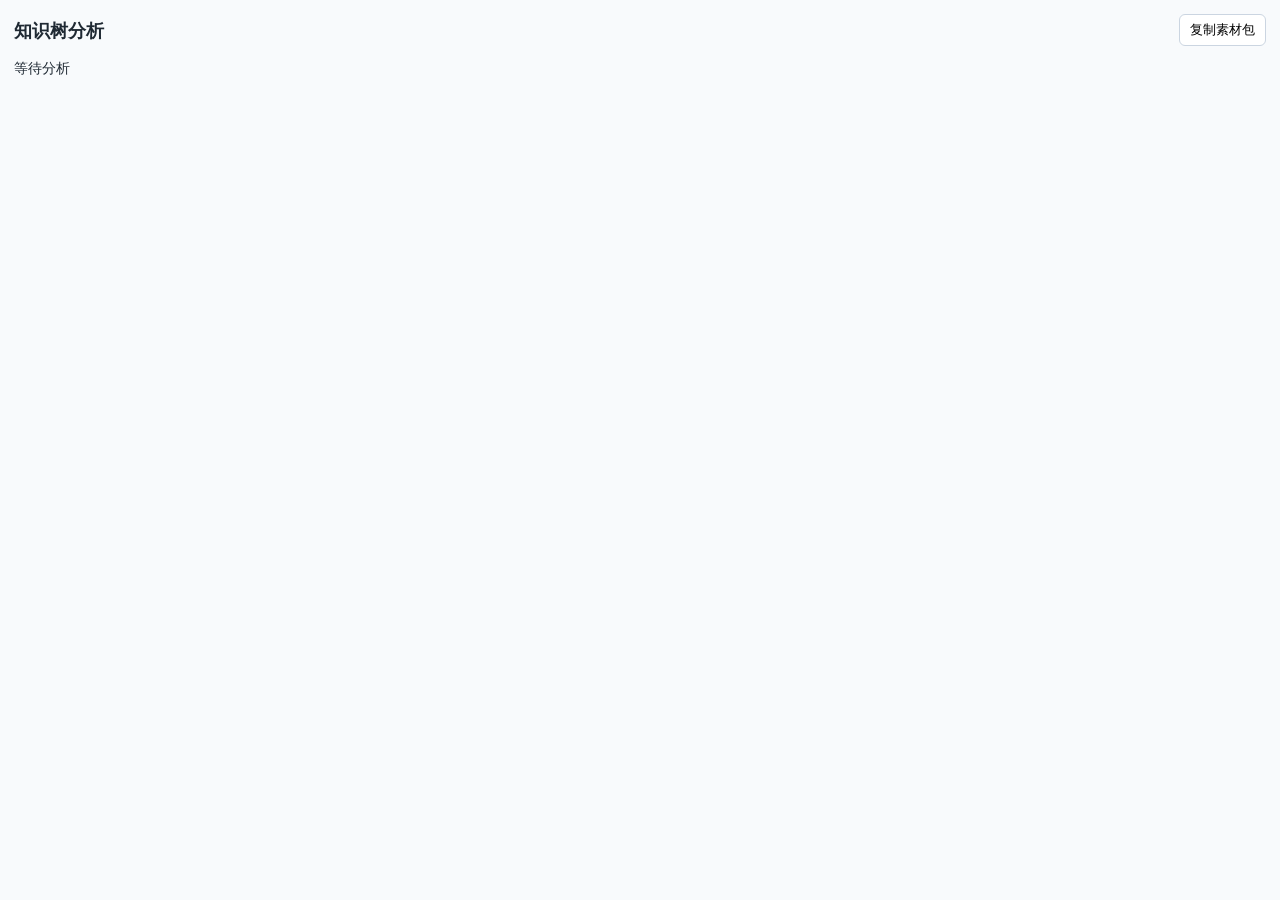
==== extension/sidebar.html @ bf49afdc "feat: knowledge tree + local API + browser extension + multi-account - knowledge tree: build/list/vi" ====
<!doctype html>
<html lang="zh-CN">
  <head>
    <meta charset="utf-8">
    <title>知识树分析</title>
    <link rel="stylesheet" href="sidebar.css">
  </head>
  <body>
    <main>
      <header>
        <h1>知识树分析</h1>
        <button id="copy">复制素材包</button>
      </header>
      <section id="status">等待分析</section>
      <section id="content"></section>
    </main>
    <script src="sidebar.js"></script>
  </body>
</html>
---- extension/sidebar.css ----
body {
  margin: 0;
  font: 14px/1.5 system-ui, -apple-system, BlinkMacSystemFont, "Segoe UI", sans-serif;
  color: #1f2933;
  background: #f8fafc;
}

main {
  padding: 14px;
}

header {
  display: flex;
  align-items: center;
  justify-content: space-between;
  gap: 8px;
  margin-bottom: 12px;
}

h1 {
  font-size: 18px;
  margin: 0;
}

button {
  border: 1px solid #cbd5e1;
  background: #ffffff;
  border-radius: 6px;
  padding: 6px 10px;
  cursor: pointer;
}

.card {
  background: #ffffff;
  border: 1px solid #e2e8f0;
  border-radius: 8px;
  padding: 10px;
  margin: 10px 0;
}

.muted {
  color: #64748b;
}

.risk-high {
  color: #b42318;
}

.risk-medium {
  color: #b54708;
}
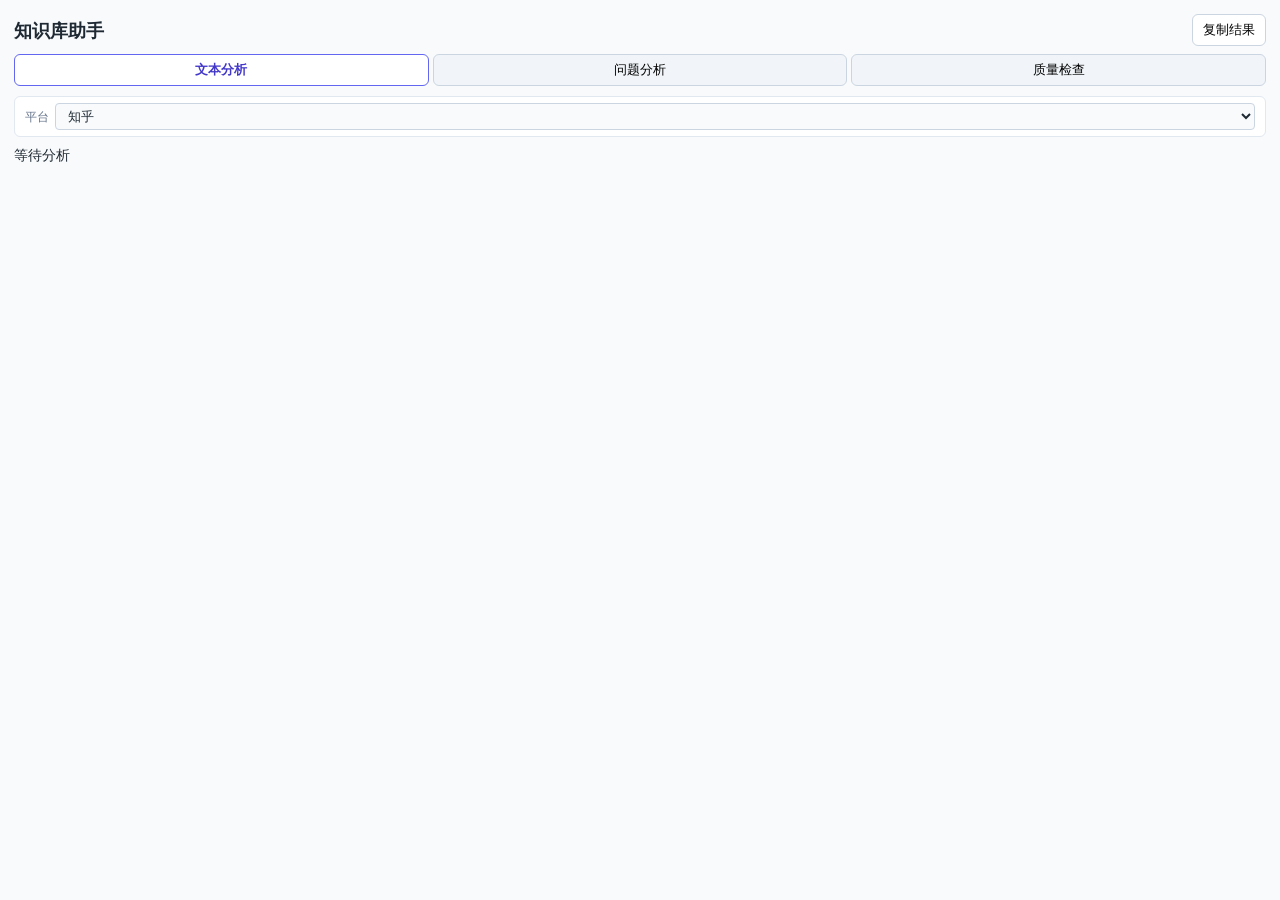
==== commit 3b9d0221: "feat: AI writing assistant with draft mode, platform adaptation, and quality check Add writing assis" ====
--- a/extension/sidebar.html
+++ b/extension/sidebar.html
@@ -2,17 +2,40 @@
 <html lang="zh-CN">
   <head>
     <meta charset="utf-8">
-    <title>知识树分析</title>
+    <title>知识库助手</title>
     <link rel="stylesheet" href="sidebar.css">
   </head>
   <body>
     <main>
       <header>
-        <h1>知识树分析</h1>
-        <button id="copy">复制素材包</button>
+        <h1>知识库助手</h1>
+        <button id="copy">复制结果</button>
       </header>
+      <nav id="tabs">
+        <button class="tab-button active" data-tab="selection">文本分析</button>
+        <button class="tab-button" data-tab="question">问题分析</button>
+        <button class="tab-button" data-tab="quality-check">质量检查</button>
+      </nav>
+      <section id="platform-bar">
+        <label for="platform-select" class="platform-label">平台</label>
+        <select id="platform-select" onchange="onPlatformChange()">
+          <option value="zhihu">知乎</option>
+          <option value="bilibili">B站</option>
+          <option value="xiaoyuzhou">小宇宙</option>
+        </select>
+      </section>
       <section id="status">等待分析</section>
       <section id="content"></section>
+      <section id="actions" style="display:none"></section>
+      <section id="tab-quality-check" class="tab-panel" style="display:none">
+        <p class="muted">检查草稿与知识库的相似度，避免过度引用。</p>
+        <textarea id="qc-text" class="qc-textarea" placeholder="粘贴或输入要检查的草稿文本..."></textarea>
+        <div class="qc-actions">
+          <button id="qc-from-editor-btn" class="action-btn secondary">从草稿导入</button>
+          <button id="qc-run-btn" class="action-btn primary">开始检查</button>
+        </div>
+        <div id="qc-result" style="display:none"></div>
+      </section>
     </main>
     <script src="sidebar.js"></script>
   </body>
--- a/extension/sidebar.css
+++ b/extension/sidebar.css
@@ -14,7 +14,7 @@
   align-items: center;
   justify-content: space-between;
   gap: 8px;
-  margin-bottom: 12px;
+  margin-bottom: 8px;
 }
 
 h1 {
@@ -28,8 +28,112 @@
   border-radius: 6px;
   padding: 6px 10px;
   cursor: pointer;
-}
-
+  font-size: 13px;
+}
+
+button:active { opacity: 0.7; }
+
+/* ── Platform bar ── */
+#platform-bar {
+  display: flex;
+  align-items: center;
+  gap: 6px;
+  margin-bottom: 8px;
+  padding: 6px 10px;
+  background: #ffffff;
+  border: 1px solid #e2e8f0;
+  border-radius: 6px;
+}
+
+.platform-label {
+  font-size: 12px;
+  font-weight: 500;
+  color: #64748b;
+  white-space: nowrap;
+}
+
+#platform-select {
+  flex: 1;
+  padding: 4px 8px;
+  border: 1px solid #cbd5e1;
+  border-radius: 4px;
+  font-size: 13px;
+  background: #f8fafc;
+  color: #1f2933;
+  cursor: pointer;
+  outline: none;
+}
+
+#platform-select:focus {
+  border-color: #6366f1;
+  box-shadow: 0 0 0 2px rgba(99, 102, 241, 0.15);
+}
+
+/* ── Tab navigation ── */
+#tabs {
+  display: flex;
+  gap: 4px;
+  margin-bottom: 10px;
+}
+
+.tab-button {
+  flex: 1;
+  border: 1px solid #cbd5e1;
+  background: #f1f5f9;
+  padding: 6px 8px;
+  cursor: pointer;
+  font-size: 13px;
+  border-radius: 6px;
+  text-align: center;
+}
+
+.tab-button.active {
+  background: #ffffff;
+  border-color: #6366f1;
+  color: #4338ca;
+  font-weight: 600;
+}
+
+.tab-button:hover:not(.active) {
+  background: #e2e8f0;
+}
+
+/* ── Action buttons ── */
+#actions {
+  display: flex;
+  gap: 6px;
+  margin-bottom: 8px;
+  flex-wrap: wrap;
+}
+
+.action-btn {
+  flex: 1;
+  min-width: 120px;
+  padding: 8px 10px;
+  border-radius: 6px;
+  font-size: 13px;
+  font-weight: 500;
+  cursor: pointer;
+  border: none;
+}
+
+.action-btn.primary {
+  background: #6366f1;
+  color: #ffffff;
+}
+
+.action-btn.primary:hover { background: #4f46e5; }
+.action-btn.primary:disabled { background: #a5b4fc; cursor: not-allowed; }
+
+.action-btn.secondary {
+  background: #eef2ff;
+  color: #4338ca;
+  border: 1px solid #c7d2fe;
+}
+
+.action-btn.secondary:hover { background: #e0e7ff; }
+
+/* ── Cards ── */
 .card {
   background: #ffffff;
   border: 1px solid #e2e8f0;
@@ -38,14 +142,358 @@
   margin: 10px 0;
 }
 
+.card h2 {
+  font-size: 14px;
+  margin: 0 0 6px 0;
+  color: #334155;
+}
+
+.card-header {
+  cursor: pointer;
+  user-select: none;
+  display: flex;
+  align-items: center;
+  justify-content: space-between;
+}
+
+.card-header:hover { opacity: 0.8; }
+
+.card-header .collapse-icon {
+  font-size: 10px;
+  color: #94a3b8;
+  transition: transform 0.15s;
+}
+
+.card-header .collapse-icon.collapsed {
+  transform: rotate(-90deg);
+}
+
+.card ul {
+  margin: 0;
+  padding-left: 16px;
+}
+
+.card li {
+  margin-bottom: 6px;
+}
+
 .muted {
   color: #64748b;
-}
-
-.risk-high {
-  color: #b42318;
-}
-
-.risk-medium {
-  color: #b54708;
-}
+  font-size: 12px;
+}
+
+.risk-high { color: #b42318; }
+.risk-medium { color: #b54708; }
+
+blockquote {
+  margin: 4px 0;
+  padding: 4px 8px;
+  border-left: 3px solid #e2e8f0;
+  color: #475569;
+  font-size: 13px;
+}
+
+/* ── Type tags ── */
+.type-tag {
+  display: inline-block;
+  background: #eef2ff;
+  color: #4338ca;
+  border-radius: 4px;
+  padding: 2px 8px;
+  font-size: 12px;
+  font-weight: 500;
+}
+
+.section-label {
+  font-weight: 600;
+  margin: 8px 0 4px 0;
+  color: #334155;
+}
+
+.tech-item {
+  font-size: 13px;
+  margin-bottom: 4px;
+}
+
+.tech-item .risk-tag {
+  display: inline-block;
+  border-radius: 3px;
+  padding: 0 4px;
+  font-size: 11px;
+  margin-right: 4px;
+}
+
+.risk-tag-low { background: #dcfce7; color: #15803d; }
+.risk-tag-medium { background: #fef3c7; color: #b45309; }
+.risk-tag-high { background: #fee2e2; color: #b91c1c; }
+
+.arc-phase {
+  display: flex;
+  gap: 6px;
+  align-items: baseline;
+  margin-bottom: 2px;
+  font-size: 13px;
+}
+
+.arc-phase .emotion {
+  color: #64748b;
+  font-size: 12px;
+}
+
+/* ── Copy micro-button ── */
+.copy-micro {
+  font-size: 11px;
+  color: #6366f1;
+  cursor: pointer;
+  margin-left: 6px;
+  opacity: 0;
+  transition: opacity 0.1s;
+}
+
+.card-header:hover .copy-micro,
+.copy-micro:hover { opacity: 1; }
+
+/* ── Strategy outline ── */
+.outline-section {
+  margin: 6px 0;
+  padding: 6px 8px;
+  background: #f8fafc;
+  border-radius: 6px;
+  border-left: 3px solid #6366f1;
+}
+
+.outline-section h4 {
+  margin: 0 0 4px 0;
+  font-size: 13px;
+}
+
+.outline-section ul {
+  margin: 2px 0;
+  padding-left: 14px;
+  font-size: 13px;
+}
+
+.outline-section .tech-hint {
+  color: #6366f1;
+  font-size: 12px;
+  margin-top: 2px;
+}
+
+/* ── Key quote ── */
+.key-quote {
+  background: #fffbeb;
+  border-left: 3px solid #f59e0b;
+  padding: 6px 8px;
+  margin: 4px 0;
+  font-size: 13px;
+  border-radius: 0 4px 4px 0;
+}
+
+.key-quote .cite {
+  color: #64748b;
+  font-size: 12px;
+}
+
+/* ── Loading spinner ── */
+.spinner {
+  display: inline-block;
+  width: 14px;
+  height: 14px;
+  border: 2px solid #e2e8f0;
+  border-top-color: #6366f1;
+  border-radius: 50%;
+  animation: spin 0.6s linear infinite;
+  margin-right: 6px;
+  vertical-align: middle;
+}
+
+@keyframes spin { to { transform: rotate(360deg); } }
+
+/* ── Topic tags (关联主题) ── */
+.topic-tag {
+  display: inline-block;
+  background: #f0f9ff;
+  color: #0369a1;
+  border-radius: 6px;
+  padding: 3px 10px;
+  font-size: 12px;
+  font-weight: 500;
+  cursor: default;
+  border: 1px solid #bae6fd;
+  margin: 2px;
+  line-height: 1.4;
+}
+
+/* ── Clickable strategy items ── */
+.clickable-item {
+  cursor: pointer;
+  padding: 4px 6px;
+  border-radius: 4px;
+  transition: background 0.15s;
+}
+.clickable-item:hover {
+  background: #eef2ff;
+}
+.key-quote.clickable-item:hover {
+  background: #fef9c3;
+}
+
+/* ── Editable draft textarea ── */
+.draft-textarea {
+  width: 100%;
+  min-height: 120px;
+  font-family: "SFMono-Regular", Consolas, "Liberation Mono", Menlo, monospace;
+  font-size: 13px;
+  line-height: 1.6;
+  padding: 12px;
+  border: 1px solid #e2e8f0;
+  border-radius: 6px;
+  resize: vertical;
+  box-sizing: border-box;
+  background: #ffffff;
+  white-space: pre-wrap;
+  word-wrap: break-word;
+}
+
+/* ── Image link ── */
+.img-link {
+  color: #6366f1;
+  text-decoration: none;
+  font-size: 13px;
+}
+
+.img-link:hover {
+  text-decoration: underline;
+}
+
+/* ── Sub tabs within question analysis ── */
+.sub-tabs {
+  display: flex;
+  gap: 2px;
+  margin-bottom: 8px;
+}
+
+.sub-tab {
+  padding: 4px 10px;
+  border: 1px solid #e2e8f0;
+  background: #f1f5f9;
+  border-radius: 4px;
+  font-size: 12px;
+  cursor: pointer;
+}
+
+.sub-tab.active {
+  background: #eef2ff;
+  border-color: #6366f1;
+  color: #4338ca;
+  font-weight: 500;
+}
+
+/* ── Draft section ── */
+.draft-section {
+  border-color: #a78bfa;
+  background: #faf5ff;
+}
+
+.draft-section .card-header {
+  margin-bottom: 8px;
+}
+
+.draft-content {
+  background: #ffffff;
+  border: 1px solid #e2e8f0;
+  border-radius: 6px;
+  padding: 12px;
+  font-size: 13px;
+  line-height: 1.6;
+  white-space: pre-wrap;
+  word-wrap: break-word;
+  max-height: 500px;
+  overflow-y: auto;
+  margin: 0;
+}
+
+/* ── Insert answer button ── */
+.insert-btn {
+  background: #7c3aed;
+  color: #ffffff;
+  border: none;
+}
+.insert-btn:hover { background: #6d28d9; }
+
+/* ── Quality Check (质量检查) ── */
+.qc-textarea {
+  width: 100%;
+  min-height: 120px;
+  border: 1px solid var(--border, #e2e8f0);
+  border-radius: 6px;
+  padding: 8px;
+  font-size: 13px;
+  resize: vertical;
+  box-sizing: border-box;
+  font-family: inherit;
+}
+.qc-actions {
+  display: flex;
+  gap: 8px;
+  margin-top: 8px;
+}
+.qc-verdict {
+  padding: 8px 12px;
+  border-radius: 6px;
+  font-weight: 600;
+  font-size: 14px;
+  margin-bottom: 12px;
+}
+.qc-verdict.good { background: #d4edda; color: #155724; }
+.qc-verdict.needs_revision { background: #fff3cd; color: #856404; }
+.qc-verdict.high_risk { background: #f8d7da; color: #721c24; }
+.qc-stats {
+  display: grid;
+  grid-template-columns: 1fr 1fr 1fr;
+  gap: 8px;
+  margin-bottom: 12px;
+}
+.qc-stat {
+  background: var(--bg, #ffffff);
+  padding: 6px 10px;
+  border-radius: 4px;
+  text-align: center;
+  border: 1px solid #e2e8f0;
+}
+.qc-stat-label { font-size: 11px; color: #888; }
+.qc-stat-value { font-size: 18px; font-weight: 700; }
+.qc-paragraph {
+  padding: 8px;
+  margin-bottom: 6px;
+  border-radius: 4px;
+  font-size: 12px;
+  background: #ffffff;
+  border: 1px solid #e2e8f0;
+}
+.qc-paragraph.good { border-left: 3px solid #28a745; }
+.qc-paragraph.moderate { border-left: 3px solid #ffc107; }
+.qc-paragraph.high { border-left: 3px solid #dc3545; }
+.qc-paragraph-meta { font-size: 11px; color: #888; margin-top: 4px; }
+.qc-paragraph-rewrite {
+  background: #f8f9fa;
+  padding: 6px 8px;
+  border-radius: 4px;
+  margin-top: 4px;
+  font-size: 11px;
+  border-left: 2px solid #17a2b8;
+}
+.qc-coverage { margin-top: 12px; }
+.qc-coverage-item {
+  font-size: 12px;
+  padding: 4px 0;
+  border-bottom: 1px solid #e2e8f0;
+}
+.qc-error {
+  padding: 10px;
+  background: #f8d7da;
+  color: #721c24;
+  border-radius: 6px;
+  font-size: 13px;
+  margin-top: 8px;
+}
